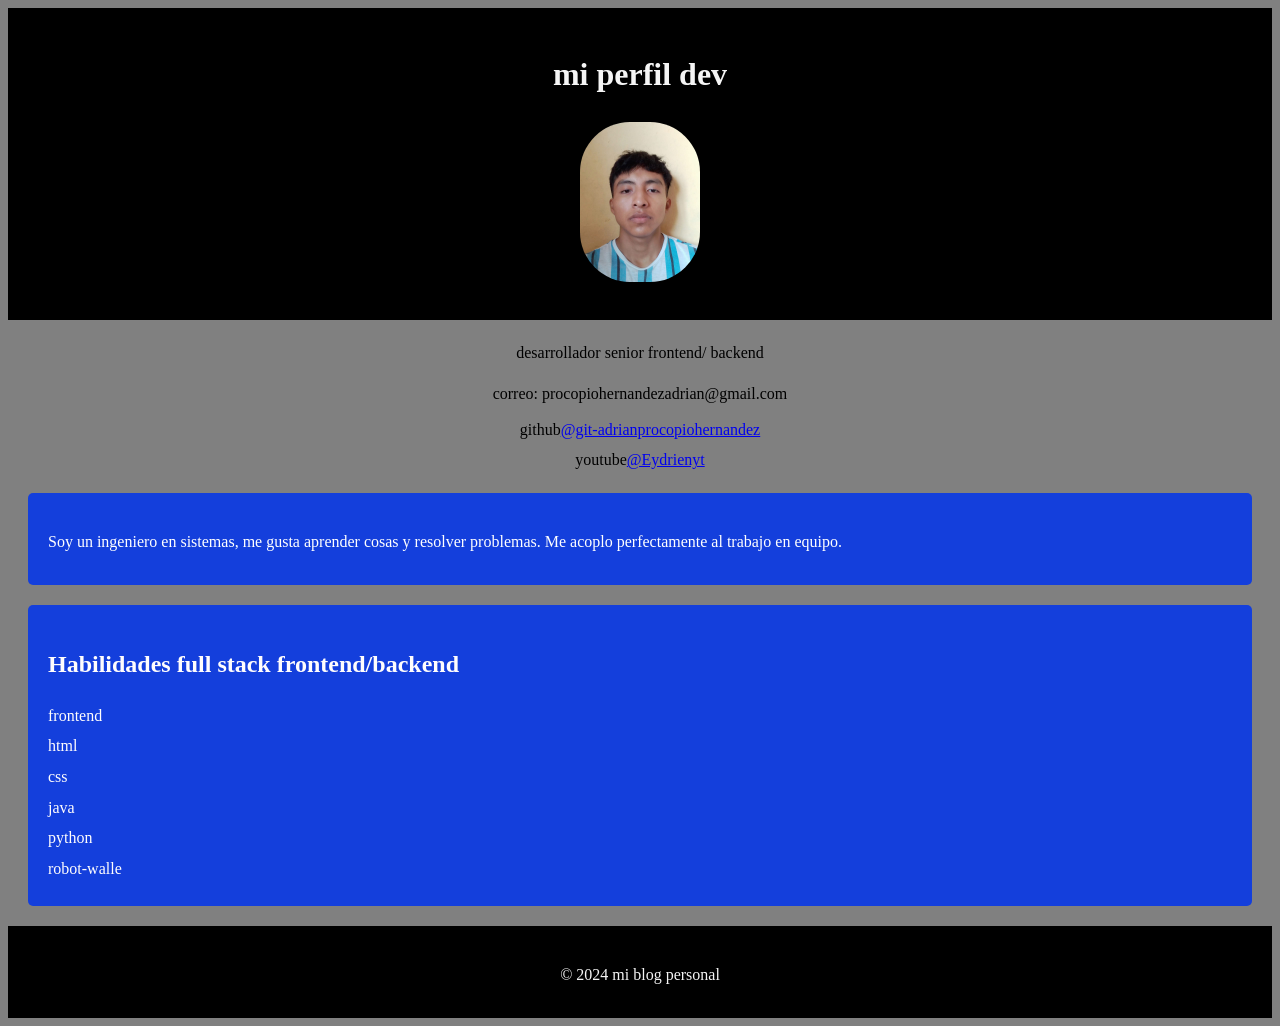
==== blog-personal.html @ 5dda94a4 "subida inicial de mi blog" ====
<!DOCTYPE html>
<html lang="en">
<head>
    <meta charset="UTF-8">
    <meta name="viewport" content="width=device-width, initial-scale=1.0">
    <title>Document</title>
    <style type="text/css">
        body{
            font-family: optional: tahoma, arial;
            background-color:gray;
            color: white;
            line-height: 1.6;
        }
        header{
            text-align: center;
            background-color: #000000;
            color: whitesmoke;
            padding: 20px;
        }
        img{
            width: 120px;
            height: 160px;
            border-radius: 50px;
            margin-bottom: 10px;
        }
        .info{
            text-align: center;
            margin: 20px auto;
            color: #000000;        
        }
        p{
            font-size: 16px;
            margin-bottom: 10px;
        }
        ul{
            list-style-type:none ;
            padding: 0;
            margin: 0;
        }
        li{
            margin-bottom: 5px;

        }
        .description{
            background-color: rgb(20, 63, 220);
            padding: 20px;
            margin: 20px;
            border-radius: 5px;
            box-shadow: 0 2px 4px rgba(0,0,0,0,1);
        }
        .skills{
            background-color: rgb(20, 63, 220);
            padding: 20px;
            margin: 20px;
            border-radius: 5px;
            box-shadow: 0 2px 4px rgba(0,0,0,0,1);
            color: #fffdfd;

        }
        footer{
        text-align: center;
        padding: 20px;
        background-color: rgb(0, 0, 0);
        color: whitesmoke;
}

    </style>
</head>
    <body>
        <header>
            <h1>mi perfil dev</h1>
            <img src="ad.jpg" alt="mi foto de perfil">
        </header>
        <div class="info">
            <p>desarrollador senior frontend/ backend</p>
            <p>correo: procopiohernandezadrian@gmail.com</p>
            <ul>
                <li>github<a href="#">@git-adrianprocopiohernandez</a></li>
                <li>
                    youtube<a href="#">@Eydrienyt</a>
                </li>
            </ul>
        </div>
        <div class="description">
            <p>
                Soy un ingeniero en sistemas, me gusta aprender cosas y resolver problemas. Me acoplo perfectamente al trabajo en equipo.
            </p>

        </div>
        <div class="skills">
            <h2>
                Habilidades  full stack frontend/backend
            </h2>
            <ul>
                <li>frontend</li>
                <li>html</li>
                <li>css</li>
                <li>java</li>
                <li>python</li>
                <li>robot-walle</li>
                <li></li>
            </ul>
        </div>
        
    </body>
    <footer>
        <p>
            &copy; 2024 mi blog personal
        </p>
    </footer>
</html>
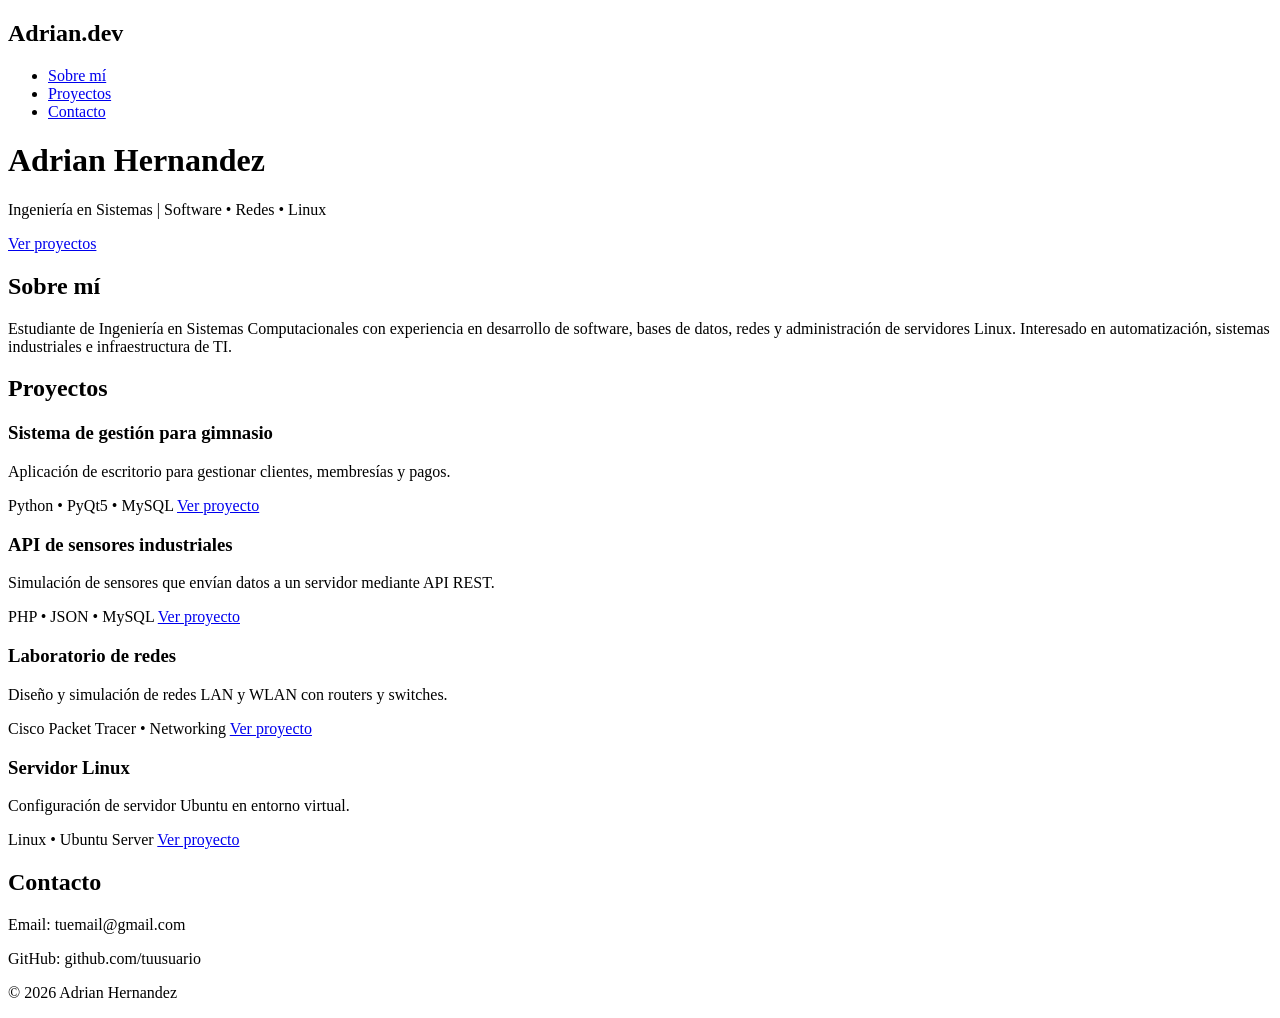
==== commit c4933939: "Update blog-personal.html" ====
--- a/blog-personal.html
+++ b/blog-personal.html
@@ -1,111 +1,85 @@
 <!DOCTYPE html>
-<html lang="en">
+<html lang="es">
 <head>
-    <meta charset="UTF-8">
-    <meta name="viewport" content="width=device-width, initial-scale=1.0">
-    <title>Document</title>
-    <style type="text/css">
-        body{
-            font-family: optional: tahoma, arial;
-            background-color:gray;
-            color: white;
-            line-height: 1.6;
-        }
-        header{
-            text-align: center;
-            background-color: #000000;
-            color: whitesmoke;
-            padding: 20px;
-        }
-        img{
-            width: 120px;
-            height: 160px;
-            border-radius: 50px;
-            margin-bottom: 10px;
-        }
-        .info{
-            text-align: center;
-            margin: 20px auto;
-            color: #000000;        
-        }
-        p{
-            font-size: 16px;
-            margin-bottom: 10px;
-        }
-        ul{
-            list-style-type:none ;
-            padding: 0;
-            margin: 0;
-        }
-        li{
-            margin-bottom: 5px;
+<meta charset="UTF-8">
+<meta name="viewport" content="width=device-width, initial-scale=1.0">
+<title>Adrian Hernandez | Portafolio</title>
+<link rel="stylesheet" href="css/styles.css">
+</head>
 
-        }
-        .description{
-            background-color: rgb(20, 63, 220);
-            padding: 20px;
-            margin: 20px;
-            border-radius: 5px;
-            box-shadow: 0 2px 4px rgba(0,0,0,0,1);
-        }
-        .skills{
-            background-color: rgb(20, 63, 220);
-            padding: 20px;
-            margin: 20px;
-            border-radius: 5px;
-            box-shadow: 0 2px 4px rgba(0,0,0,0,1);
-            color: #fffdfd;
+<body>
 
-        }
-        footer{
-        text-align: center;
-        padding: 20px;
-        background-color: rgb(0, 0, 0);
-        color: whitesmoke;
-}
+<header>
+  <nav class="navbar">
+    <h2 class="logo">Adrian.dev</h2>
+    <ul>
+      <li><a href="#about">Sobre mí</a></li>
+      <li><a href="#projects">Proyectos</a></li>
+      <li><a href="#contact">Contacto</a></li>
+    </ul>
+  </nav>
 
-    </style>
-</head>
-    <body>
-        <header>
-            <h1>mi perfil dev</h1>
-            <img src="ad.jpg" alt="mi foto de perfil">
-        </header>
-        <div class="info">
-            <p>desarrollador senior frontend/ backend</p>
-            <p>correo: procopiohernandezadrian@gmail.com</p>
-            <ul>
-                <li>github<a href="#">@git-adrianprocopiohernandez</a></li>
-                <li>
-                    youtube<a href="#">@Eydrienyt</a>
-                </li>
-            </ul>
-        </div>
-        <div class="description">
-            <p>
-                Soy un ingeniero en sistemas, me gusta aprender cosas y resolver problemas. Me acoplo perfectamente al trabajo en equipo.
-            </p>
+  <div class="hero">
+    <h1>Adrian Hernandez</h1>
+    <p>Ingeniería en Sistemas | Software • Redes • Linux</p>
+    <a href="#projects" class="btn">Ver proyectos</a>
+  </div>
+</header>
 
-        </div>
-        <div class="skills">
-            <h2>
-                Habilidades  full stack frontend/backend
-            </h2>
-            <ul>
-                <li>frontend</li>
-                <li>html</li>
-                <li>css</li>
-                <li>java</li>
-                <li>python</li>
-                <li>robot-walle</li>
-                <li></li>
-            </ul>
-        </div>
-        
-    </body>
-    <footer>
-        <p>
-            &copy; 2024 mi blog personal
-        </p>
-    </footer>
-</html>+<section id="about" class="about">
+  <h2>Sobre mí</h2>
+  <p>
+  Estudiante de Ingeniería en Sistemas Computacionales con experiencia en
+  desarrollo de software, bases de datos, redes y administración de servidores Linux.
+  Interesado en automatización, sistemas industriales e infraestructura de TI.
+  </p>
+</section>
+
+<section id="projects" class="projects">
+<h2>Proyectos</h2>
+
+<div class="cards">
+
+<div class="card">
+<h3>Sistema de gestión para gimnasio</h3>
+<p>Aplicación de escritorio para gestionar clientes, membresías y pagos.</p>
+<span>Python • PyQt5 • MySQL</span>
+<a href="#">Ver proyecto</a>
+</div>
+
+<div class="card">
+<h3>API de sensores industriales</h3>
+<p>Simulación de sensores que envían datos a un servidor mediante API REST.</p>
+<span>PHP • JSON • MySQL</span>
+<a href="#">Ver proyecto</a>
+</div>
+
+<div class="card">
+<h3>Laboratorio de redes</h3>
+<p>Diseño y simulación de redes LAN y WLAN con routers y switches.</p>
+<span>Cisco Packet Tracer • Networking</span>
+<a href="#">Ver proyecto</a>
+</div>
+
+<div class="card">
+<h3>Servidor Linux</h3>
+<p>Configuración de servidor Ubuntu en entorno virtual.</p>
+<span>Linux • Ubuntu Server</span>
+<a href="#">Ver proyecto</a>
+</div>
+
+</div>
+</section>
+
+<section id="contact" class="contact">
+<h2>Contacto</h2>
+<p>Email: tuemail@gmail.com</p>
+<p>GitHub: github.com/tuusuario</p>
+</section>
+
+<footer>
+<p>© 2026 Adrian Hernandez</p>
+</footer>
+
+</body>
+</html>
